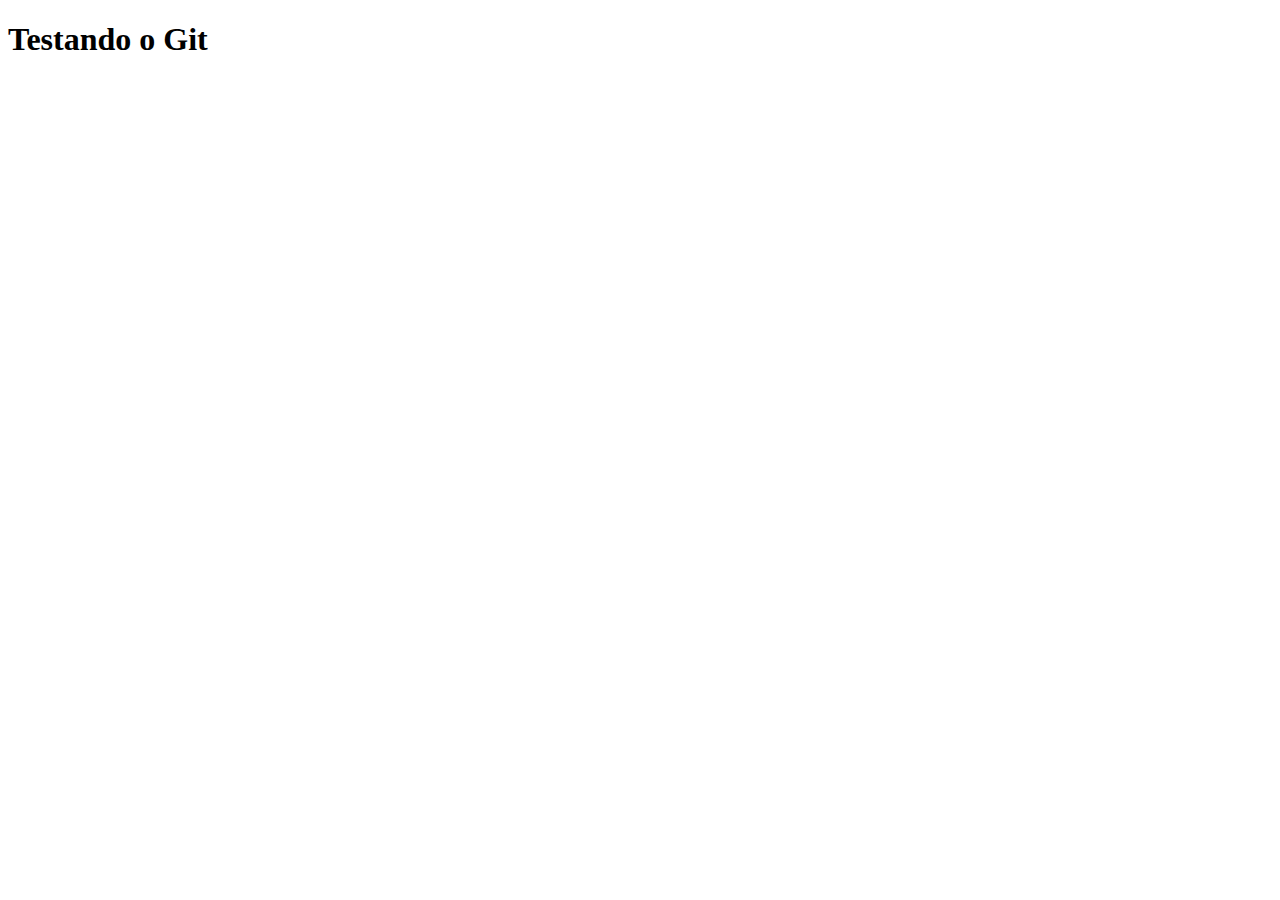
==== index.html @ 58a9f472 "Segundo Teste de Commit" ====
<!DOCTYPE html>
<html lang="pt-br">
<head>
    <meta charset="UTF-8">
    <meta http-equiv="X-UA-Compatible" content="IE=edge">
    <meta name="viewport" content="width=device-width, initial-scale=1.0">
    <title>Repositorio Git</title>
</head>
<body>
    <h1>Testando o Git</h1>
    
</body>
</html>
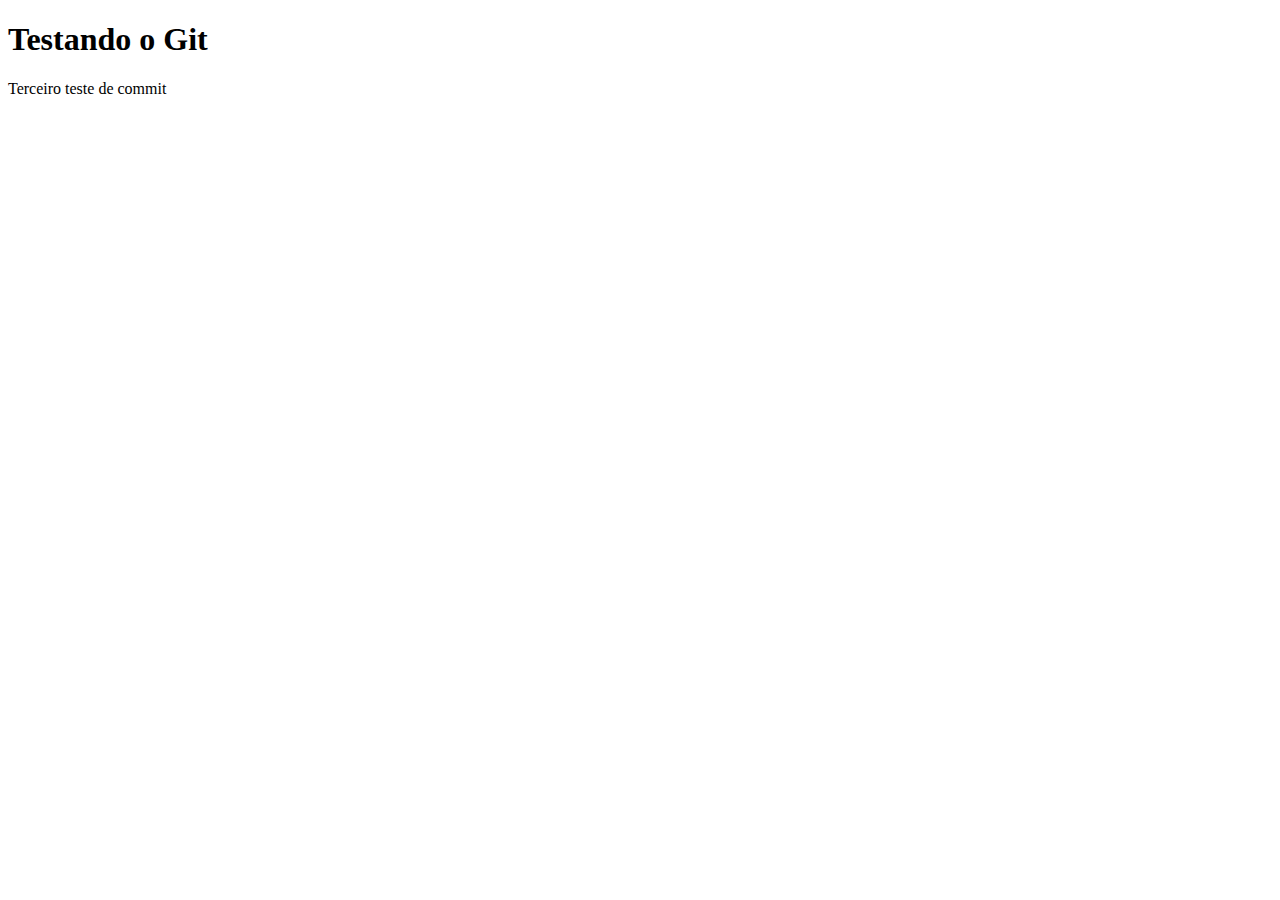
==== commit 612fb87c: "Terceiro teste de envio" ====
--- a/index.html
+++ b/index.html
@@ -8,6 +8,7 @@
 </head>
 <body>
     <h1>Testando o Git</h1>
+    <p>Terceiro teste de commit</p>
     
 </body>
 </html>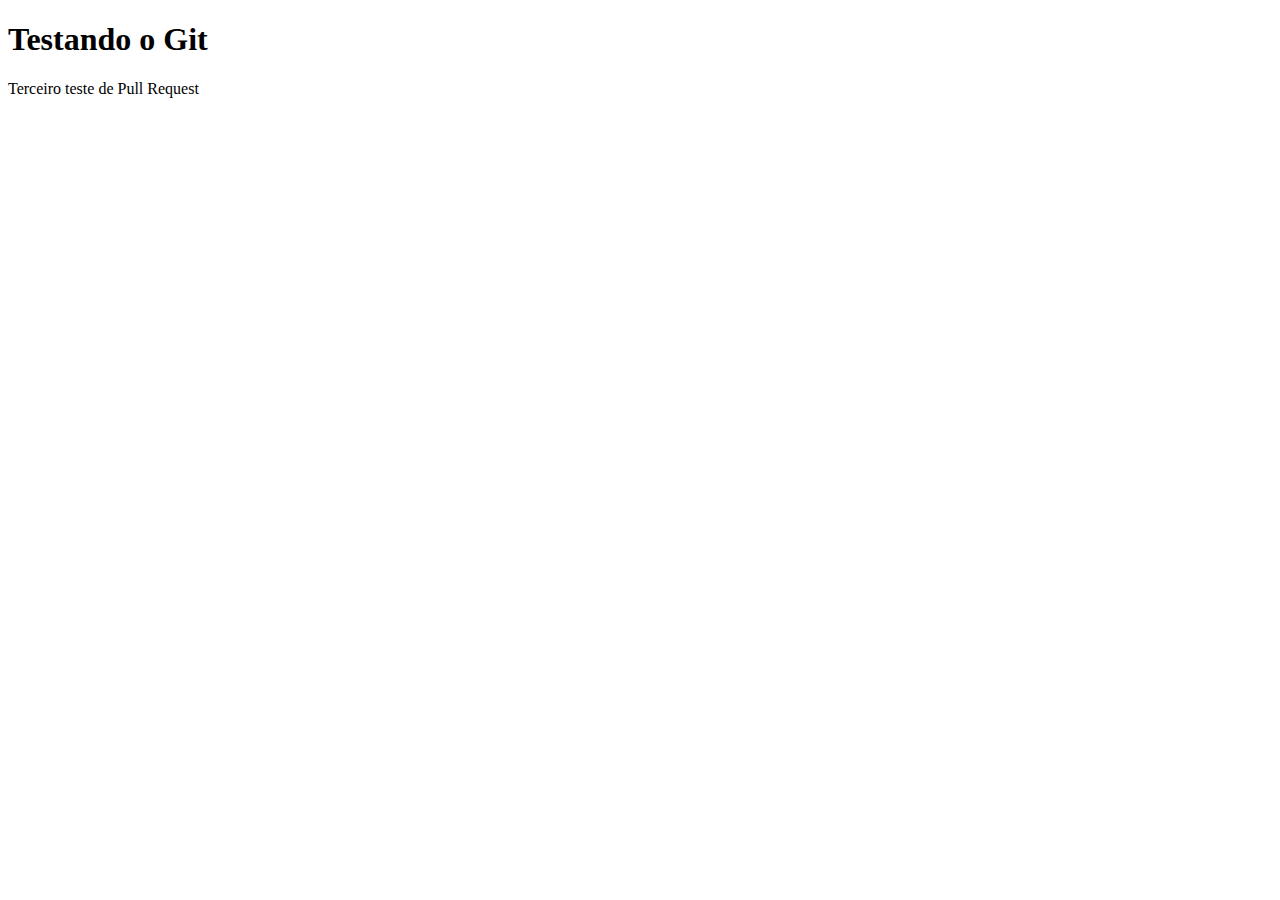
==== commit bf3639ed: "Modificações efetuadas" ====
--- a/index.html
+++ b/index.html
@@ -8,7 +8,14 @@
 </head>
 <body>
     <h1>Testando o Git</h1>
-    <p>Terceiro teste de commit</p>
+    <p>Terceiro teste de Pull Request</p>
     
+    <main>
+        <h1></h1>
+
+
+    </main>
+
+
 </body>
 </html>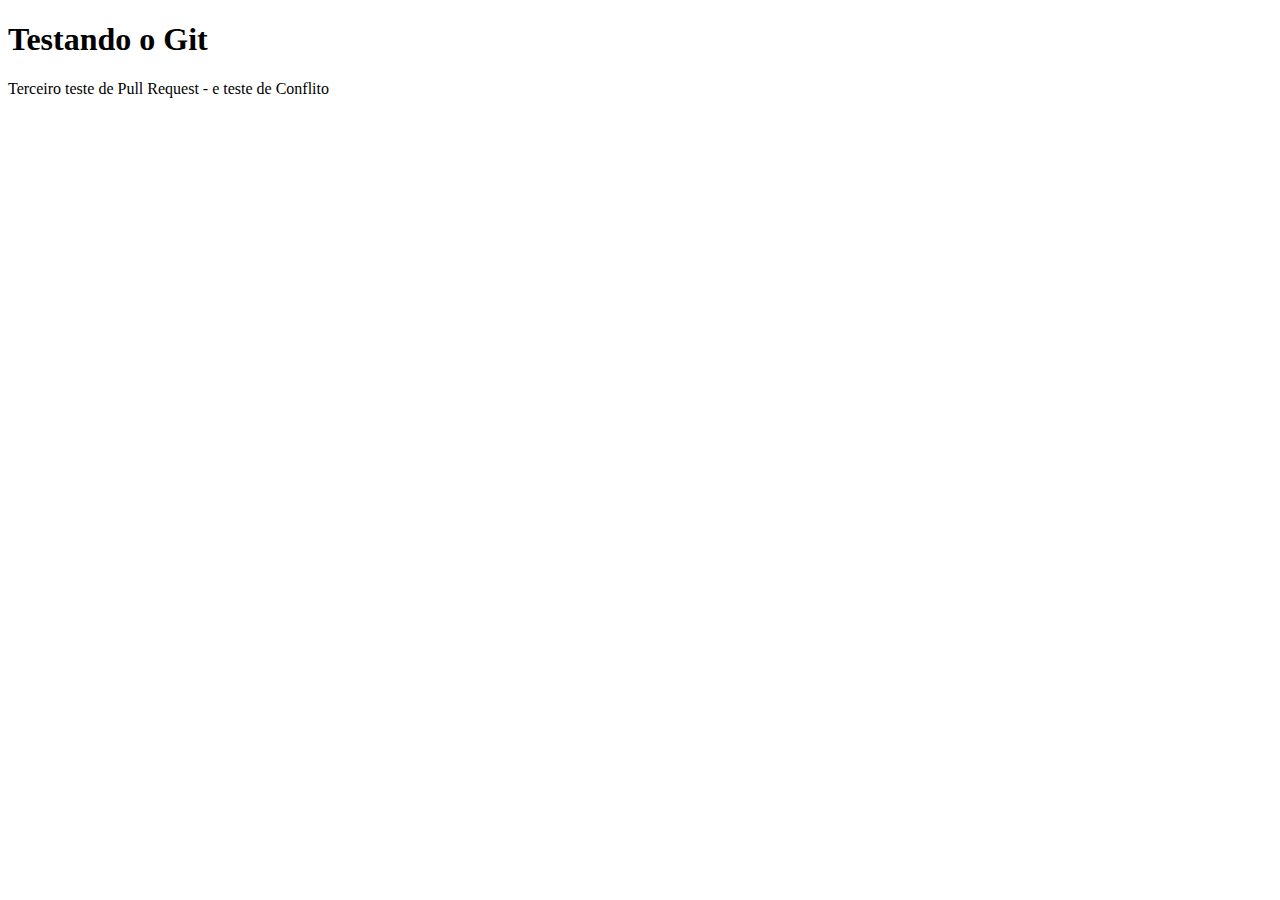
==== commit 468b5b8b: "Commit na coxinha" ====
--- a/index.html
+++ b/index.html
@@ -8,7 +8,7 @@
 </head>
 <body>
     <h1>Testando o Git</h1>
-    <p>Terceiro teste de Pull Request</p>
+    <p>Terceiro teste de Pull Request - e teste de Conflito</p>
     
     <main>
         <h1></h1>
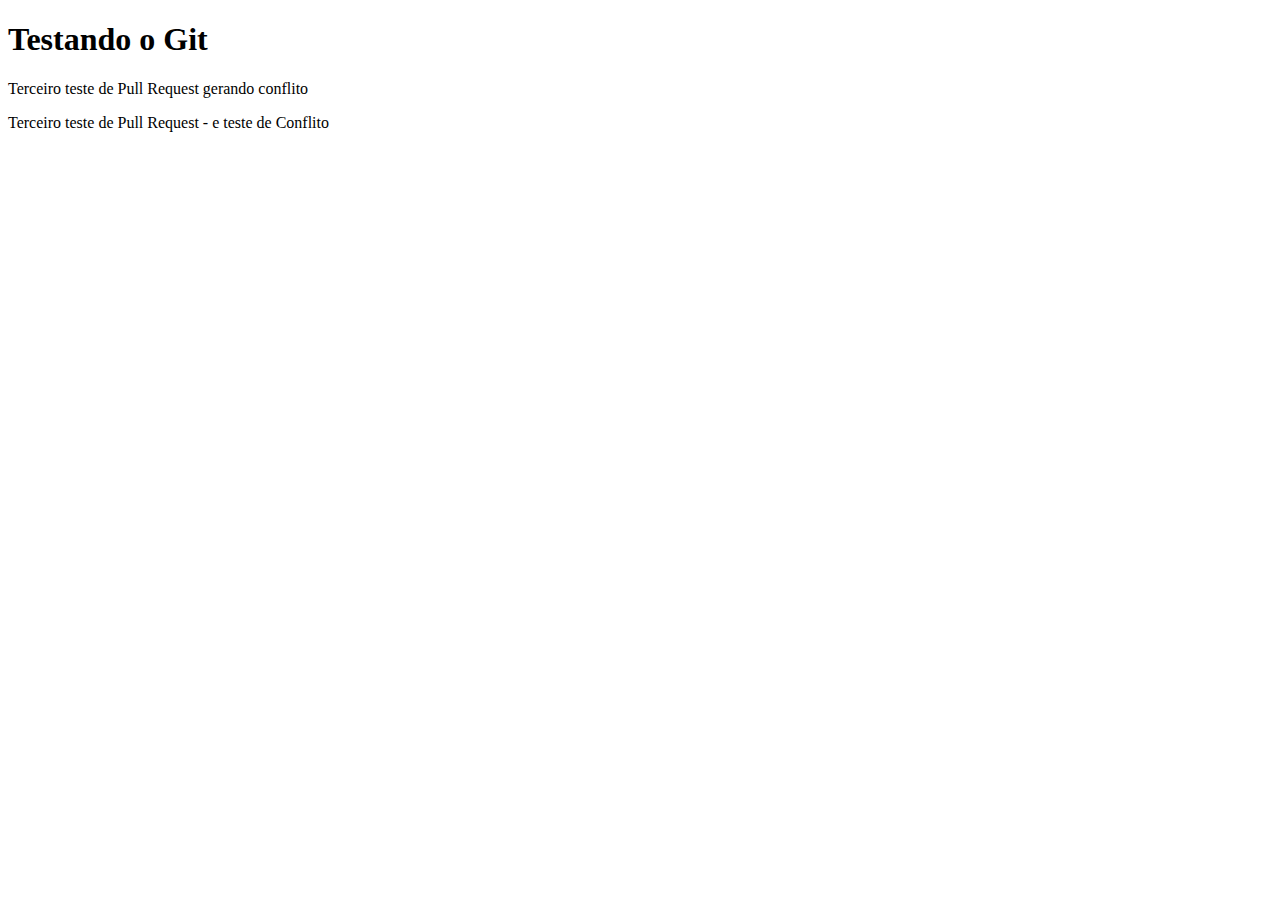
==== commit 2cc8af80: "Merge branch 'main' into pastel" ====
--- a/index.html
+++ b/index.html
@@ -8,8 +8,9 @@
 </head>
 <body>
     <h1>Testando o Git</h1>
+    <p>Terceiro teste de Pull Request gerando conflito</p>
     <p>Terceiro teste de Pull Request - e teste de Conflito</p>
-    
+   
     <main>
         <h1></h1>
 
